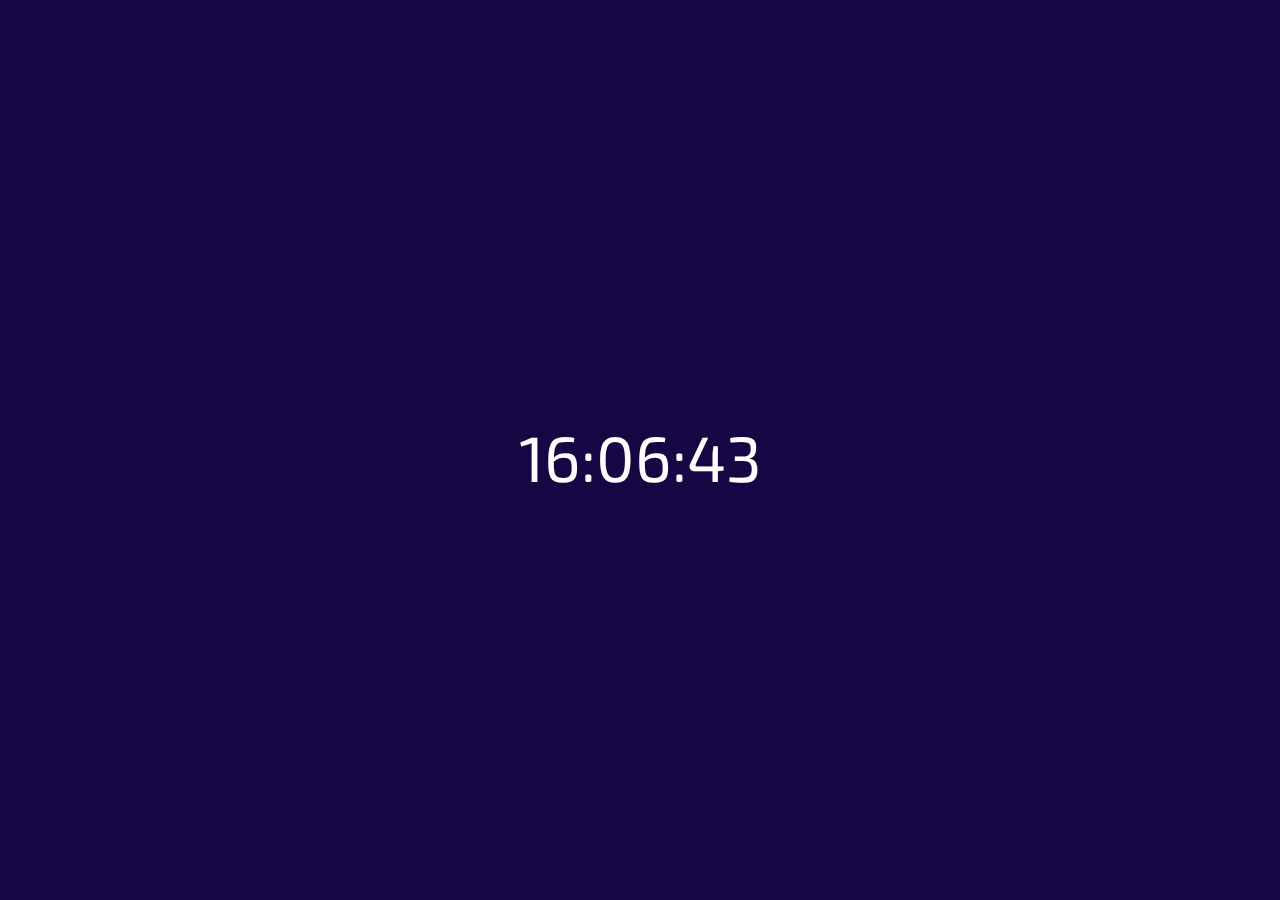
==== index.html @ 05fdd4df "Rename jsbin.banofosuma.2.html to index.html" ====
<!DOCTYPE html>
<!--
Created using JS Bin
http://jsbin.com

Copyright (c) 2023 by anonymous (http://jsbin.com/banofosuma/2/edit)

Released under the MIT license: http://jsbin.mit-license.org
-->
<meta name="robots" content="noindex">
<html>
<head>
  <meta charset="utf-8">
  <meta name="viewport" content="width=device-width">
  <link href="https://fonts.googleapis.com/css?family=Exo+2:100" rel="stylesheet" type="text/css">
  <title>Clock</title>
<style id="jsbin-css">
* { 
  margin: 0; padding: 0;
}
html, body {
  height: 100%;
}
#clock {
  text-align: center;
  position: relative;
  top: 50%;
  font-family: 'Exo 2', sans-serif;
  font-size: 4rem;
  margin-top: -2rem;
  color:white;
}

</style>
</head>
<body>
<div id="clock">12:13:14</div>
<script id="jsbin-javascript">
function colorClock(){
  var date = new Date();

  var hours = date.getHours();
  var minutes = date.getMinutes();
  var seconds = date.getSeconds();

  if (hours <= 9) {
    hours = "0" + hours;
  }
  if (minutes <= 9) {
    minutes = "0" + minutes;
  }
  if (seconds <= 9) {
    seconds = "0" + seconds;
  }

  var clockFace = hours + ':' + minutes + ':' + seconds;
  var hexColor = '#' + hours + minutes + seconds;

  document.getElementById('clock').innerHTML = clockFace;
  document.body.style.background = hexColor;

  setTimeout(function() {
    colorClock();
  }, 1000);
}

colorClock();
</script>
</body>
</html>
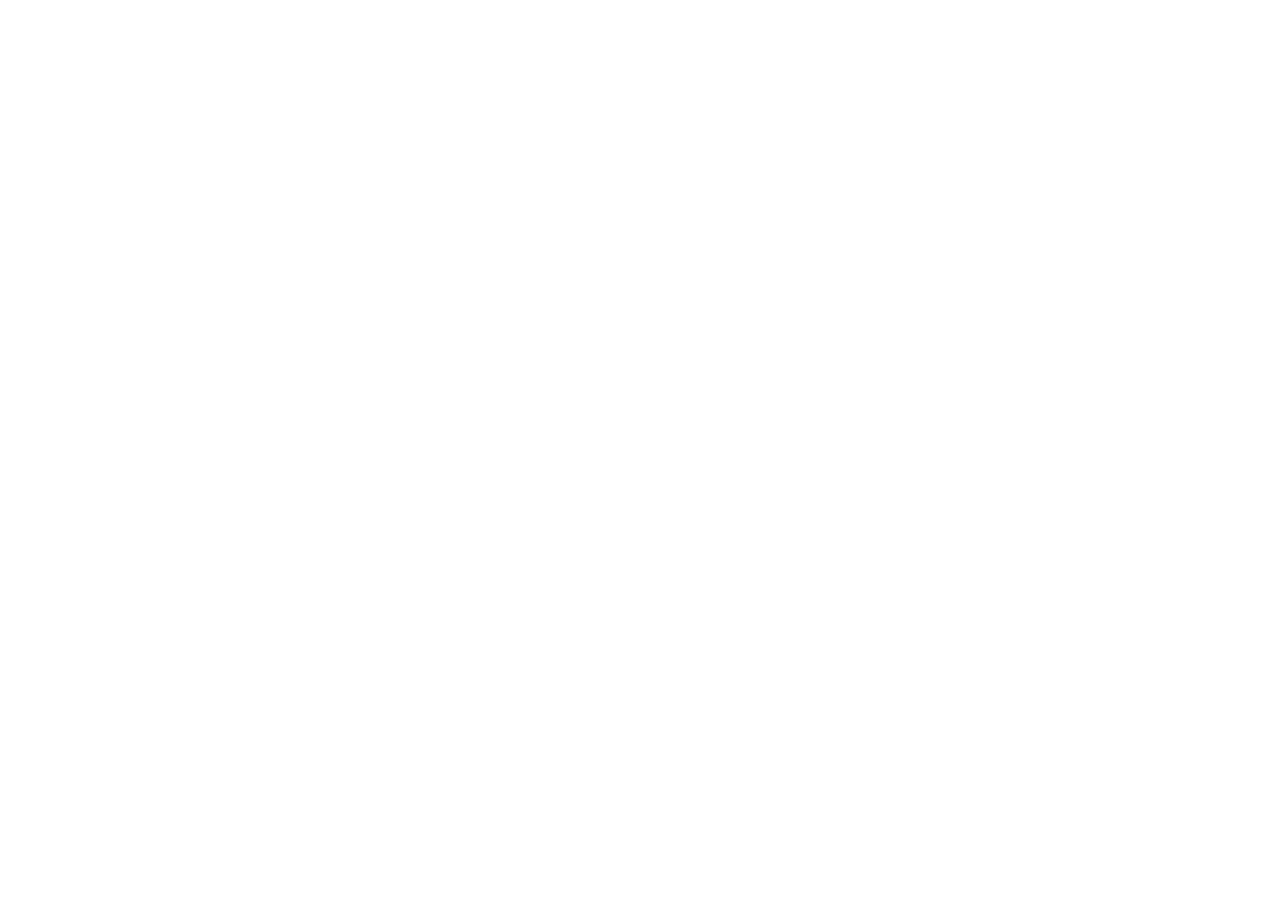
==== commit b6cc40df: "a" ====
--- a/index.html
+++ b/index.html
@@ -1,70 +1,17 @@
-<!DOCTYPE html>
-<!--
-Created using JS Bin
-http://jsbin.com
-
-Copyright (c) 2023 by anonymous (http://jsbin.com/banofosuma/2/edit)
-
-Released under the MIT license: http://jsbin.mit-license.org
--->
-<meta name="robots" content="noindex">
-<html>
+<!DOCTYPE html> 
+<html lang="hu">
 <head>
   <meta charset="utf-8">
-  <meta name="viewport" content="width=device-width">
+  <meta name="viewport" content="width=device-width, initial-scale=1.0">
+  <link rel="stylesheet" type="text/css" href="reset.css">
+  <link rel="stylesheet" type="text/css" href="style.css">
+  <script src="clock.js"></script>
+  <title>Clock</title>
   <link href="https://fonts.googleapis.com/css?family=Exo+2:100" rel="stylesheet" type="text/css">
-  <title>Clock</title>
-<style id="jsbin-css">
-* { 
-  margin: 0; padding: 0;
-}
-html, body {
-  height: 100%;
-}
-#clock {
-  text-align: center;
-  position: relative;
-  top: 50%;
-  font-family: 'Exo 2', sans-serif;
-  font-size: 4rem;
-  margin-top: -2rem;
-  color:white;
-}
-
-</style>
+  <link href="https://maxcdn.bootstrapcdn.com/font-awesome/4.7.0/css/font-awesome.min.css" rel="stylesheet">
+  <link rel="icon" type="image/png" href="favicon/wedding-landing-favicon.png">
 </head>
 <body>
 <div id="clock">12:13:14</div>
-<script id="jsbin-javascript">
-function colorClock(){
-  var date = new Date();
-
-  var hours = date.getHours();
-  var minutes = date.getMinutes();
-  var seconds = date.getSeconds();
-
-  if (hours <= 9) {
-    hours = "0" + hours;
-  }
-  if (minutes <= 9) {
-    minutes = "0" + minutes;
-  }
-  if (seconds <= 9) {
-    seconds = "0" + seconds;
-  }
-
-  var clockFace = hours + ':' + minutes + ':' + seconds;
-  var hexColor = '#' + hours + minutes + seconds;
-
-  document.getElementById('clock').innerHTML = clockFace;
-  document.body.style.background = hexColor;
-
-  setTimeout(function() {
-    colorClock();
-  }, 1000);
-}
-
-colorClock();
-</script>
 </body>
 </html>
--- a/style.css
+++ b/style.css
@@ -0,0 +1,12 @@
+html, body {
+  height: 100%;
+}
+#clock {
+  text-align: center;
+  position: relative;
+  top: 50%;
+  font-family: 'Exo 2', sans-serif;
+  font-size: 4rem;
+  margin-top: -2rem;
+  color:white;
+}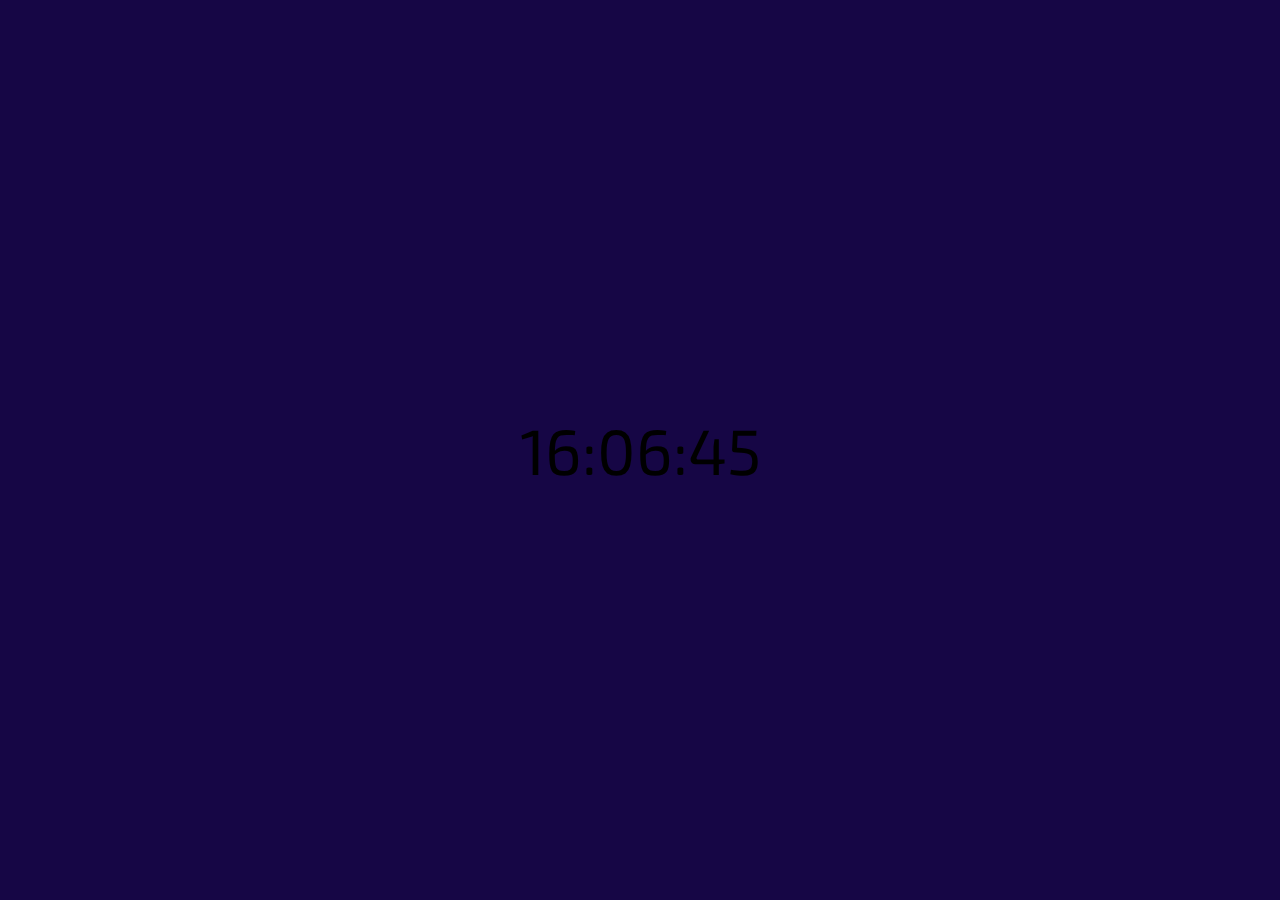
==== commit ef6c58be: "index" ====
--- a/index.html
+++ b/index.html
@@ -5,13 +5,13 @@
   <meta name="viewport" content="width=device-width, initial-scale=1.0">
   <link rel="stylesheet" type="text/css" href="reset.css">
   <link rel="stylesheet" type="text/css" href="style.css">
-  <script src="clock.js"></script>
   <title>Clock</title>
   <link href="https://fonts.googleapis.com/css?family=Exo+2:100" rel="stylesheet" type="text/css">
   <link href="https://maxcdn.bootstrapcdn.com/font-awesome/4.7.0/css/font-awesome.min.css" rel="stylesheet">
-  <link rel="icon" type="image/png" href="favicon/wedding-landing-favicon.png">
+  <link rel="icon" type="image/png" href="#">
 </head>
 <body>
 <div id="clock">12:13:14</div>
+<script type="text/javascript" src="clock.js"></script>
 </body>
 </html>
--- a/style.css
+++ b/style.css
@@ -8,5 +8,5 @@
   font-family: 'Exo 2', sans-serif;
   font-size: 4rem;
   margin-top: -2rem;
-  color:white;
+  color:black;
 }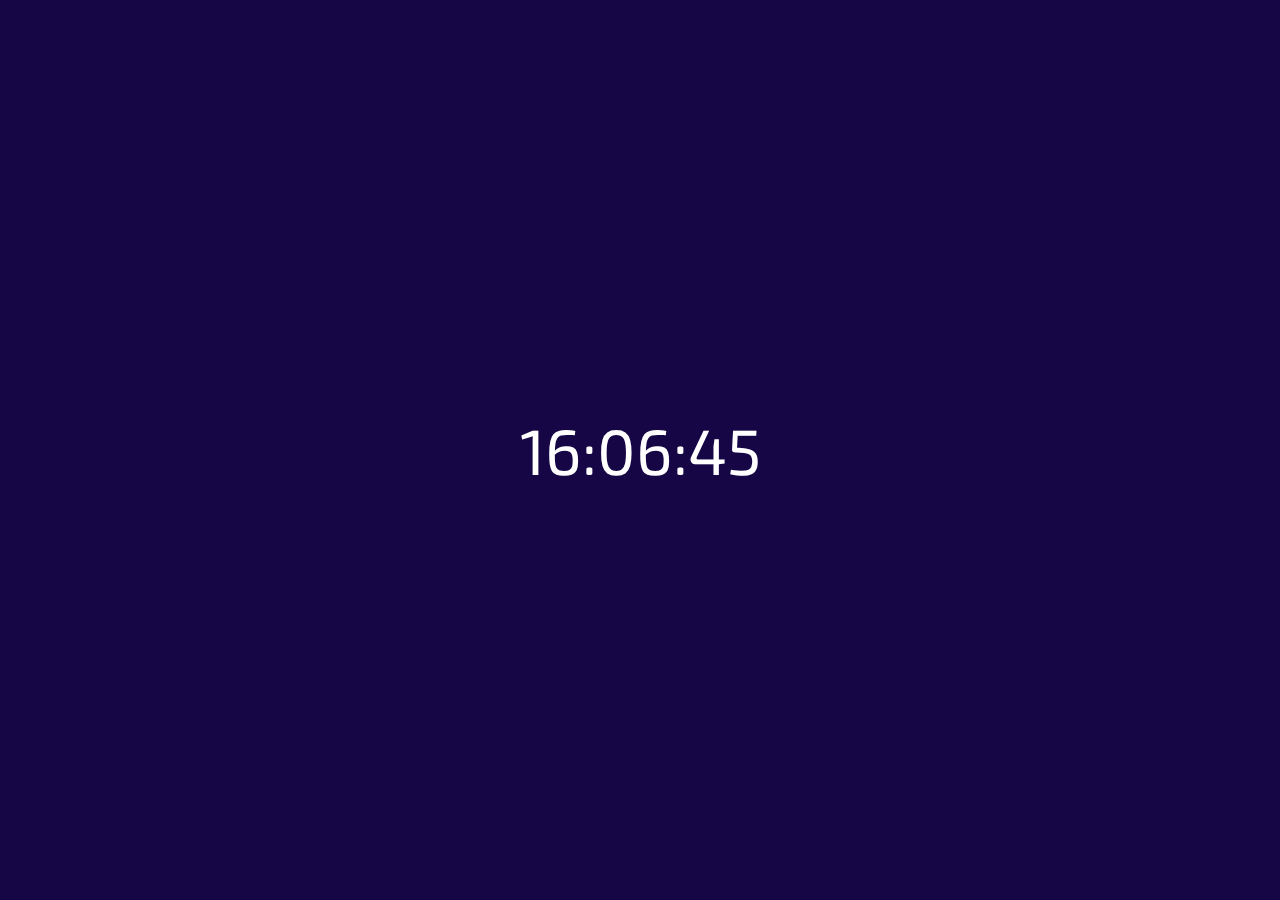
==== commit 4593bc7a: "index" ====
--- a/index.html
+++ b/index.html
@@ -8,7 +8,7 @@
   <title>Clock</title>
   <link href="https://fonts.googleapis.com/css?family=Exo+2:100" rel="stylesheet" type="text/css">
   <link href="https://maxcdn.bootstrapcdn.com/font-awesome/4.7.0/css/font-awesome.min.css" rel="stylesheet">
-  <link rel="icon" type="image/png" href="#">
+  <link rel="icon" type="image/png" href="favicon/clock.png">
 </head>
 <body>
 <div id="clock">12:13:14</div>
--- a/style.css
+++ b/style.css
@@ -8,5 +8,5 @@
   font-family: 'Exo 2', sans-serif;
   font-size: 4rem;
   margin-top: -2rem;
-  color:black;
+  color:white;
 }